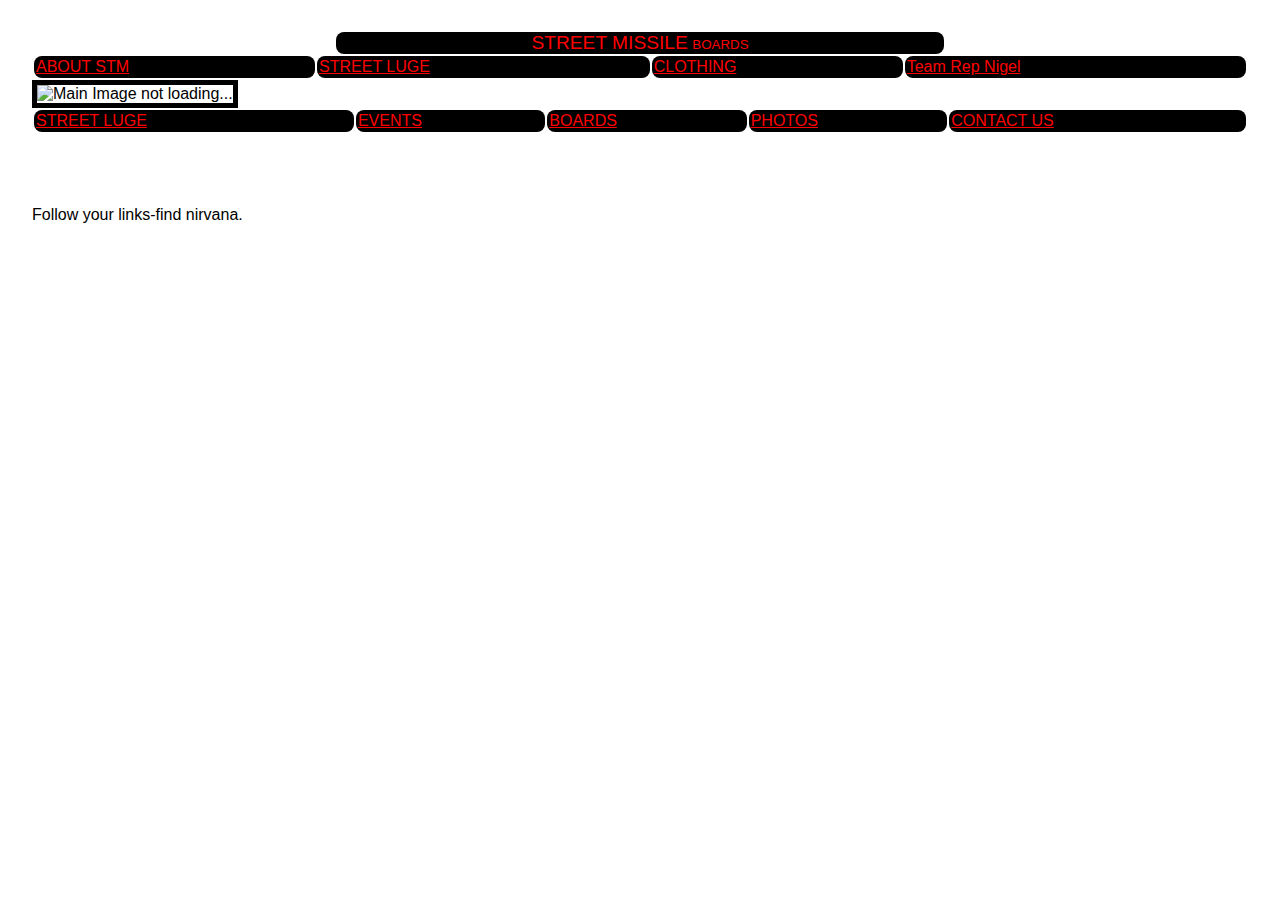
==== index.html @ dbd2ebab "⛪️🏩 Updated with Glitch" ====
<!DOCTYPE html>
<html lang="en">
  <head>
    <meta charset="utf-8" />
    <meta http-equiv="X-UA-Compatible" content="IE=edge" />
    <meta name="viewport" content="width=device-width, initial-scale=1" />

    <title>STREET MISSILE</title>
    <meta
      name="keywords"
      content="STREET LUGE, LONGBOARDS, DOWNHILL, SKATEBOARDING"
    />
    <meta
      name="description"
      content="CUSTOM BUILT STREET LUGE, LONGBOARDS, HAND CRAFTED IN WHISTLER B.C. CANADA."
    />

    <!-- import the webpage's stylesheet -->
    <link rel="stylesheet" href="/style.css" />

    <!-- import the webpage's javascript file -->
    <script src="/script.js" defer></script>
  </head>
  <body>
    <center>
      <div class="title">
        <big>STREET MISSILE</big> <small>BOARDS</small>
      </div>
    </center>

    <table width="100%">
      <tr>
        <td><a href="about.html">ABOUT STM</a><br /></td>
        <td><a href="luge.html">STREET LUGE</a><br /></td>
        <td><a href="clothing.html">CLOTHING</a><br /></td>
        <td><a href="nigel.html">Team Rep Nigel </a></td>
      </tr>
    </table>

    <tc>
      <td>
        <img
          class="big"
          width="100%"
          height="85%"
          src="https://cdn.glitch.com/3d981884-5a78-4e61-9bfe-374ecf566552%2F000099.JPG?v=1612397451984"
          border="5"
          alt="Main Image not loading..."
        /></td
    ></tc>
    <tc>
      <table width="100%">
        <tr>
          <td ><a href="luge.html">STREET LUGE</a><br /></td>
          <td><a href="events.html">EVENTS</a><br /></td>
          <td><a href="boards.html">BOARDS</a><br /></td>
          <td><a href="photos.html">PHOTOS</a><br /></td>
          <td><a href="form.html">CONTACT US</a><br /></td>
        </tr>
      </table>
    </tc>

    <!-----no need for this
<TC><TD><IMG class=big WIDTH=100% HEIGHT=300 SRC="000087.JPG" BORDER=5></TD></TC>
-->
    <br /><br /><br /><br />

    <font style="jokerman">
      Follow your links-find nirvana.
    </font>

    <!-- include the Glitch button to show what the webpage is about and
          to make it easier for folks to view source and remix -->
    <div class="glitchButton" style="position:fixed;top:20px;right:20px;"></div>
    <script src="https://button.glitch.me/button.js" defer></script>
  </body>
</html>
---- style.css ----
/* CSS files add styling rules to your content */

body {
  font-family: helvetica, arial, sans-serif;
  margin: 2em;
  background:url("https://cdn.glitch.com/3d981884-5a78-4e61-9bfe-374ecf566552%2FIM000361.jpg?v=1612397407749");
}

h1 {
  font-style: italic;
  color: #373fff;
}

td {
  background:black;
  color:red;
  border-radius:8px;
  padding:2px;
}

a {
  color:red;
}
table.main {
  border:gold;
  background:transparent;
  align:"center";
}

.title {
  font:65px;
  color:red;
  background:black;
  width:50%;
  border-radius:8px;
}
.big {font:30pt}
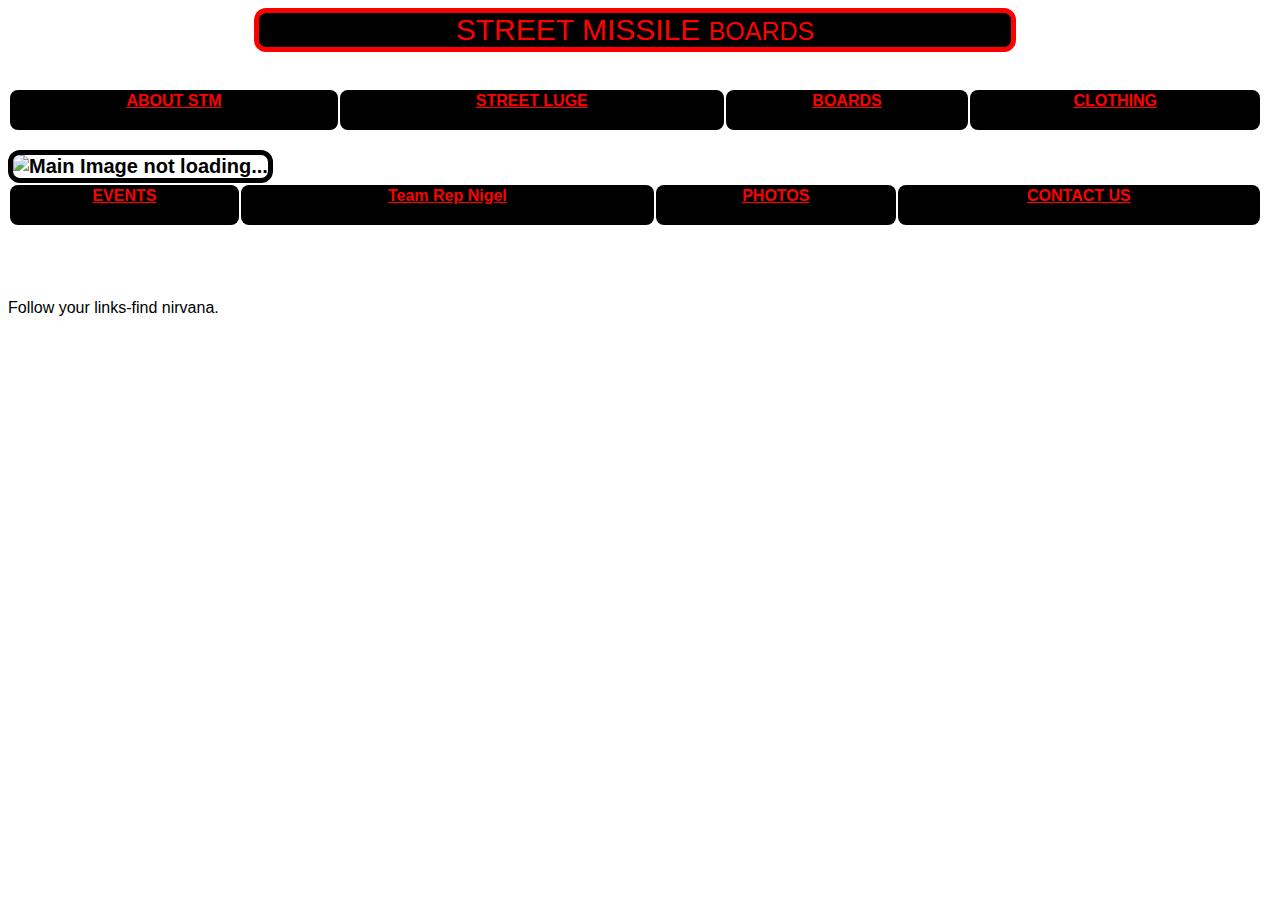
==== commit 100b4afd: "styling updates" ====
--- a/index.html
+++ b/index.html
@@ -23,20 +23,20 @@
   </head>
   <body>
     <center>
-      <div class="title">
-        <big>STREET MISSILE</big> <small>BOARDS</small>
-      </div>
+      <div class="title"><span>STREET MISSILE</span> <small>BOARDS</small></div>
     </center>
+    <br /><br />
 
     <table width="100%">
       <tr>
         <td><a href="about.html">ABOUT STM</a><br /></td>
         <td><a href="luge.html">STREET LUGE</a><br /></td>
+        <td><a href="boards.html">BOARDS</a><br /></td>
         <td><a href="clothing.html">CLOTHING</a><br /></td>
-        <td><a href="nigel.html">Team Rep Nigel </a></td>
       </tr>
     </table>
 
+    <br />
     <tc>
       <td>
         <img
@@ -44,18 +44,18 @@
           width="100%"
           height="85%"
           src="https://cdn.glitch.com/3d981884-5a78-4e61-9bfe-374ecf566552%2F000099.JPG?v=1612397451984"
-          border="5"
+          border="5px"
+          border-radius="12px"
           alt="Main Image not loading..."
         /></td
     ></tc>
     <tc>
       <table width="100%">
         <tr>
-          <td ><a href="luge.html">STREET LUGE</a><br /></td>
           <td><a href="events.html">EVENTS</a><br /></td>
-          <td><a href="boards.html">BOARDS</a><br /></td>
+          <td><a href="nigel.html">Team Rep Nigel</a><br /></td>
           <td><a href="photos.html">PHOTOS</a><br /></td>
-          <td><a href="form.html">CONTACT US</a><br /></td>
+          <td><a href="about.html">CONTACT US</a><br /></td>
         </tr>
       </table>
     </tc>
--- a/style.css
+++ b/style.css
@@ -2,8 +2,9 @@
 
 body {
   font-family: helvetica, arial, sans-serif;
-  margin: 2em;
-  background:url("https://cdn.glitch.com/3d981884-5a78-4e61-9bfe-374ecf566552%2FIM000361.jpg?v=1612397407749");
+  margin-right: 18px;
+  background: url("https://cdn.glitch.com/3d981884-5a78-4e61-9bfe-374ecf566552%2FIM000361.jpg?v=1612397407749");
+  background-size: cover;
 }
 
 h1 {
@@ -12,28 +13,60 @@
 }
 
 td {
-  background:black;
-  color:red;
-  border-radius:8px;
-  padding:2px;
+  background: black;
+  color: red;
+  border-radius: 8px;
+  padding: 2px;
 }
 
 a {
-  color:red;
+  color: red;
+  font-weight: bold;
+  border-radius: 12px;
+  text-align: center;
+  display: block;
 }
+a:hover {
+  color: gold;
+  display: block;
+  text-align: center;
+}
+
+img {
+  border: solid 5px;
+  border-radius: 12px;
+}
+
 table.main {
-  border:gold;
-  background:transparent;
-  align:"center";
+  border-color: gold;
+  background: transparent;
+  align: "center";
+}
+
+textarea {
+  display: block;
+  margin-left: auto;
+  margin-right: auto;
+  width: 80%;
 }
 
 .title {
-  font:65px;
-  color:red;
-  background:black;
-  width:50%;
-  border-radius:8px;
+  border: 5px solid red;
+  font-size: 30px;
+  color: red;
+  background: black;
+  width: 60%;
+  border-radius: 12px;
 }
-.big {font:30pt} 
 
+.big {
+  font-size: 20px;
+  font-weight: bold;
+  text-align: center;
+}
 
+.blue {
+  width: 90%;
+  background-color: rgb(25, 229, 255, 0.8);
+  border-radius: 15px;
+}
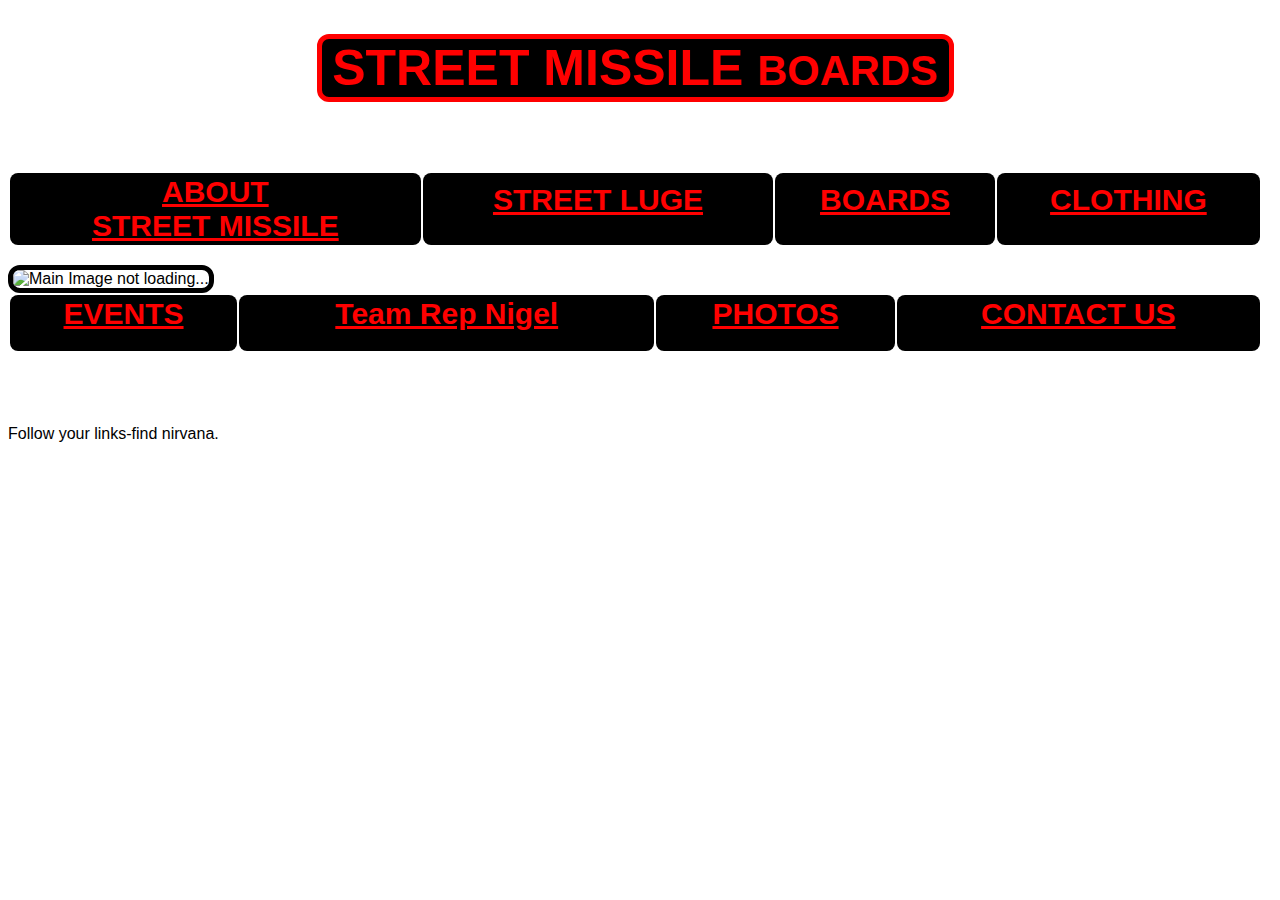
==== commit fa1ebec3: "📉🎩 Updated with Glitch" ====
--- a/index.html
+++ b/index.html
@@ -5,7 +5,7 @@
     <meta http-equiv="X-UA-Compatible" content="IE=edge" />
     <meta name="viewport" content="width=device-width, initial-scale=1" />
 
-    <title>STREET MISSILE</title>
+    <title>STREET MISSILE downhill skateboards and Street Luge</title>
     <meta
       name="keywords"
       content="STREET LUGE, LONGBOARDS, DOWNHILL, SKATEBOARDING"
@@ -23,13 +23,13 @@
   </head>
   <body>
     <center>
-      <div class="title"><span>STREET MISSILE</span> <small>BOARDS</small></div>
+      <h1>STREET MISSILE <small>BOARDS</small></h1>
     </center>
     <br /><br />
 
     <table width="100%">
       <tr>
-        <td><a href="about.html">ABOUT STM</a><br /></td>
+        <td><a href="about.html">ABOUT<BR> STREET MISSILE</a></td>
         <td><a href="luge.html">STREET LUGE</a><br /></td>
         <td><a href="boards.html">BOARDS</a><br /></td>
         <td><a href="clothing.html">CLOTHING</a><br /></td>
@@ -40,7 +40,6 @@
     <tc>
       <td>
         <img
-          class="big"
           width="100%"
           height="85%"
           src="https://cdn.glitch.com/3d981884-5a78-4e61-9bfe-374ecf566552%2F000099.JPG?v=1612397451984"
--- a/style.css
+++ b/style.css
@@ -8,8 +8,12 @@
 }
 
 h1 {
-  font-style: italic;
-  color: #373fff;
+  border: 5px solid red;
+  font-size: 35px;
+  color: red;
+  background: black;
+  width: 50%;
+  border-radius: 12px;
 }
 
 td {
@@ -35,6 +39,7 @@
 img {
   border: solid 5px;
   border-radius: 12px;
+  
 }
 
 table.main {
@@ -51,12 +56,6 @@
 }
 
 .title {
-  border: 5px solid red;
-  font-size: 30px;
-  color: red;
-  background: black;
-  width: 60%;
-  border-radius: 12px;
 }
 
 .big {
@@ -70,3 +69,41 @@
   background-color: rgb(25, 229, 255, 0.8);
   border-radius: 15px;
 }
+.detail {
+  font-size: 20px;
+  font-weight: bold;
+  text-align: center;
+  border: 5px solid red;
+}
+#blackout {
+    background-color:rgb(0,0,0,.5);
+    
+  }
+
+/* If the screen size is 601px or more, set the font-size  */
+@media only screen and (min-width: 601px) {
+  
+  h1 {
+    font-size:50px;
+  }
+  
+  a {
+    font-size: 30px;
+  }
+
+  .big {
+    font-size: 40px;
+    font-weight: bold;
+    text-align: center;
+  }
+  .title {
+    border: 5px solid red;
+    font-size: 50px;
+    color: red;
+    background: black;
+    width: 60%;
+    border-radius: 12px;
+  }
+  
+
+}
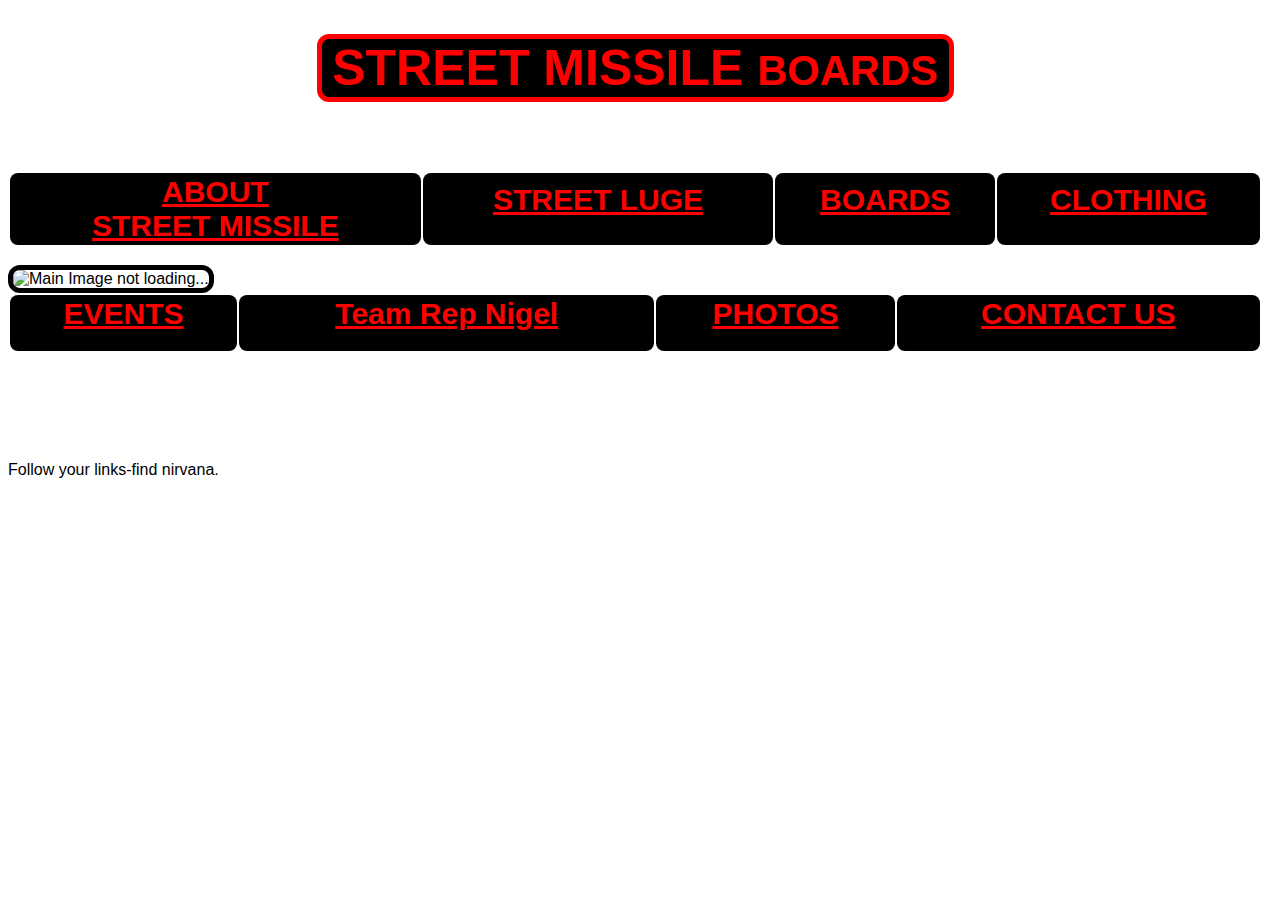
==== commit 43c55c74: "🚂🏞 Updated with Glitch" ====
--- a/index.html
+++ b/index.html
@@ -37,18 +37,18 @@
     </table>
 
     <br />
-    <tc>
+    
       <td>
         <img
           width="100%"
           height="85%"
-          src="https://cdn.glitch.com/3d981884-5a78-4e61-9bfe-374ecf566552%2F000099.JPG?v=1612397451984"
+          src="https://cdn.glitch.com/3d981884-5a78-4e61-9bfe-374ecf566552%2FstreetLuge.jpg?v=1613246750042"
           border="5px"
           border-radius="12px"
           alt="Main Image not loading..."
         /></td
-    ></tc>
-    <tc>
+    >
+    
       <table width="100%">
         <tr>
           <td><a href="events.html">EVENTS</a><br /></td>
@@ -57,12 +57,12 @@
           <td><a href="about.html">CONTACT US</a><br /></td>
         </tr>
       </table>
-    </tc>
+    
 
     <!-----no need for this
 <TC><TD><IMG class=big WIDTH=100% HEIGHT=300 SRC="000087.JPG" BORDER=5></TD></TC>
 -->
-    <br /><br /><br /><br />
+    <br /><br /><br /><br /><br /><br />
 
     <font style="jokerman">
       Follow your links-find nirvana.
--- a/style.css
+++ b/style.css
@@ -75,6 +75,12 @@
   text-align: center;
   border: 5px solid red;
 }
+
+.evenSpaced {
+  display: flex;
+  justify-content: space-between;
+}
+
 #blackout {
     background-color:rgb(0,0,0,.5);
     
@@ -105,5 +111,7 @@
     border-radius: 12px;
   }
   
+  
+  
 
 }
